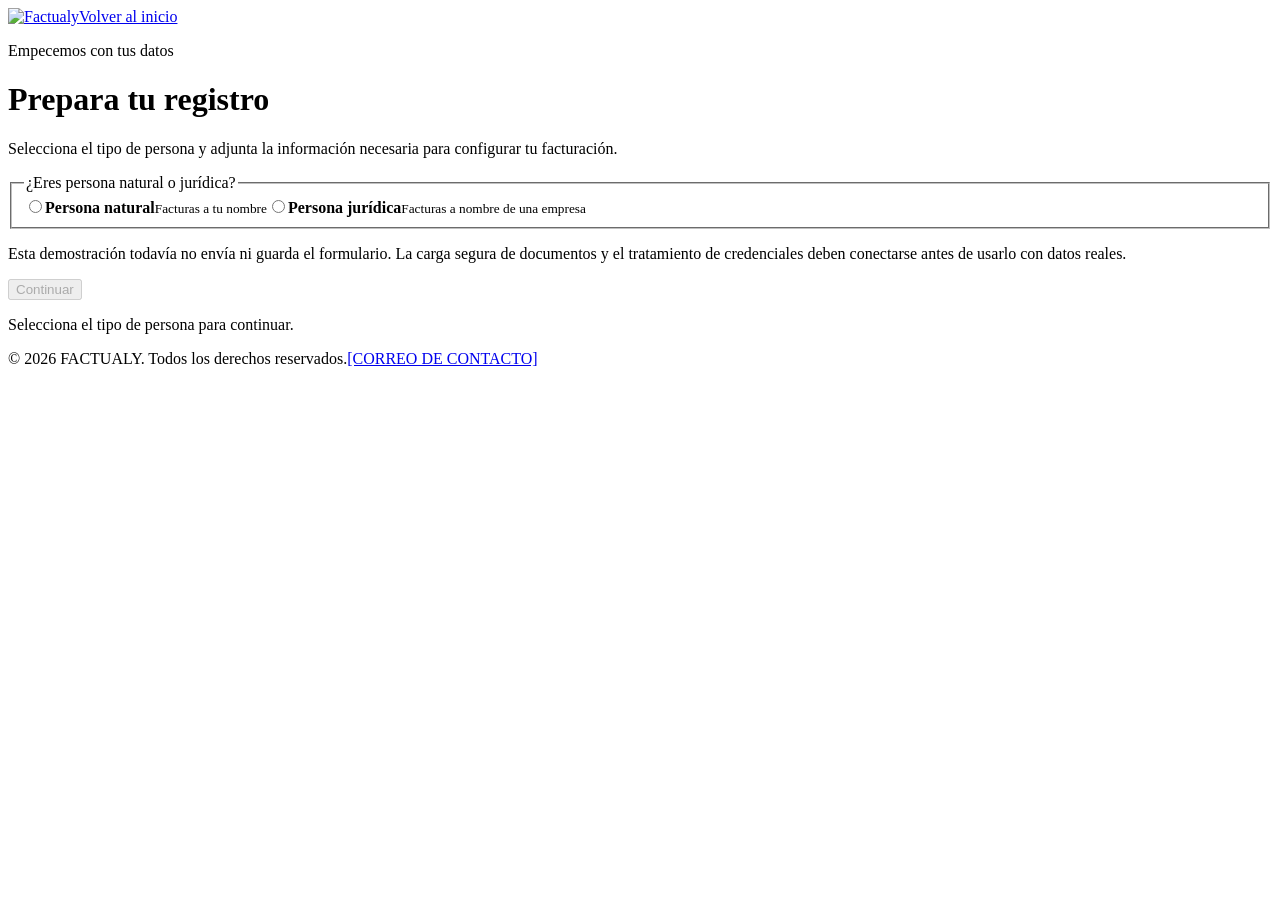
==== public/registro/index.html @ 41072604 "Añade maqueta del formulario de registro Co-authored-by: Copilot <223556219+Copilot@users.noreply.gi" ====
<!doctype html>
<html lang="es">
<head>
    <meta charset="utf-8">
    <meta name="viewport" content="width=device-width, initial-scale=1">
    <link rel="icon" type="image/png" href="/assets/img/simbolo.png">
    <title>Registro · Factualy</title>
    <link rel="preconnect" href="https://fonts.googleapis.com">
    <link rel="preconnect" href="https://fonts.gstatic.com" crossorigin>
    <link href="https://fonts.googleapis.com/css2?family=Inter:wght@400;500;600;700&family=Space+Grotesk:wght@500;600;700&display=swap" rel="stylesheet">
    <link rel="stylesheet" href="/assets/css/landing.css?v=3">
    <link rel="stylesheet" href="/assets/css/registration.css?v=1">
    <script src="/assets/js/registration.js?v=1" defer></script>
</head>
<body class="registration-page">
<header class="site-header"><div class="container header-inner"><a class="brand" href="/" aria-label="Volver al inicio"><img class="brand-logo" src="/assets/img/logo.png" alt="Factualy"></a><a class="registration-back" href="/">Volver al inicio</a></div></header>
<main class="registration-main">
    <div class="registration-container">
        <div class="registration-heading"><p class="eyebrow">Empecemos con tus datos</p><h1>Prepara tu registro</h1><p>Selecciona el tipo de persona y adjunta la información necesaria para configurar tu facturación.</p></div>
        <form class="registration-form" data-registration-form>
            <fieldset class="person-choice"><legend>¿Eres persona natural o jurídica?</legend><label class="choice-card"><input type="radio" name="person_type" value="natural" required><span><strong>Persona natural</strong><small>Facturas a tu nombre</small></span></label><label class="choice-card"><input type="radio" name="person_type" value="legal" required><span><strong>Persona jurídica</strong><small>Facturas a nombre de una empresa</small></span></label></fieldset>
            <section class="person-fields" data-person-fields="natural" hidden>
                <h2>Datos de persona natural</h2>
                <div class="form-grid"><label class="field"><span>Teléfono</span><input name="phone" type="tel" autocomplete="tel" inputmode="tel" placeholder="Tu número de contacto" required></label><label class="field"><span>Correo electrónico</span><input name="email" type="email" autocomplete="email" placeholder="nombre@correo.com" required></label></div>
                <div class="upload-grid"><label class="upload-field"><span>Resolución electrónica vigente <small>Opcional si no la tienes</small></span><input type="file" name="electronic_resolution_natural" accept=".pdf,.jpg,.jpeg,.png,application/pdf,image/jpeg,image/png"><small>PDF, JPG o PNG · máximo 10 MB</small></label><label class="upload-field"><span>Cédula · lado frontal</span><input type="file" name="identity_front_natural" accept=".jpg,.jpeg,.png,image/jpeg,image/png" required><small>JPG o PNG · máximo 5 MB</small></label><label class="upload-field"><span>Cédula · lado posterior</span><input type="file" name="identity_back_natural" accept=".jpg,.jpeg,.png,image/jpeg,image/png" required><small>JPG o PNG · máximo 5 MB</small></label></div>
                <label class="check-row"><input type="checkbox" name="no_resolution_natural" data-no-resolution="natural"><span>No tengo resolución electrónica vigente</span></label>
                <div class="credentials-fields" data-credentials="natural" hidden><p>Si no tienes resolución, indica tus datos DIAN para la gestión de facturación.</p><div class="form-grid"><label class="field"><span>Usuario DIAN</span><input type="text" name="dian_username_natural" autocomplete="username"></label><label class="field"><span>Contraseña DIAN</span><input type="password" name="dian_password_natural" autocomplete="off"></label></div></div>
            </section>
            <section class="person-fields" data-person-fields="legal" hidden>
                <h2>Datos de persona jurídica</h2>
                <div class="upload-grid"><label class="upload-field"><span>RUT</span><input type="file" name="rut" accept=".pdf,.jpg,.jpeg,.png,application/pdf,image/jpeg,image/png" required><small>PDF, JPG o PNG · máximo 10 MB</small></label><label class="upload-field"><span>Cámara de Comercio <small>Expedida hace menos de 30 días</small></span><input type="file" name="chamber_certificate" accept=".pdf,.jpg,.jpeg,.png,application/pdf,image/jpeg,image/png" required><small>PDF, JPG o PNG · máximo 10 MB</small></label><label class="upload-field"><span>Resolución electrónica vigente <small>Opcional si no la tienes</small></span><input type="file" name="electronic_resolution_legal" accept=".pdf,.jpg,.jpeg,.png,application/pdf,image/jpeg,image/png"><small>PDF, JPG o PNG · máximo 10 MB</small></label><label class="upload-field"><span>Cédula del representante · lado frontal</span><input type="file" name="identity_front_legal" accept=".jpg,.jpeg,.png,image/jpeg,image/png" required><small>JPG o PNG · máximo 5 MB</small></label><label class="upload-field"><span>Cédula del representante · lado posterior</span><input type="file" name="identity_back_legal" accept=".jpg,.jpeg,.png,image/jpeg,image/png" required><small>JPG o PNG · máximo 5 MB</small></label></div>
                <label class="check-row"><input type="checkbox" name="no_resolution_legal" data-no-resolution="legal"><span>No tengo resolución electrónica vigente</span></label>
                <div class="credentials-fields" data-credentials="legal" hidden><p>Si no tienes resolución, indica tus datos DIAN para la gestión de facturación.</p><div class="form-grid"><label class="field"><span>Usuario DIAN</span><input type="text" name="dian_username_legal" autocomplete="username"></label><label class="field"><span>Contraseña DIAN</span><input type="password" name="dian_password_legal" autocomplete="off"></label></div></div>
            </section>
            <p class="security-note">Esta demostración todavía no envía ni guarda el formulario. La carga segura de documentos y el tratamiento de credenciales deben conectarse antes de usarlo con datos reales.</p>
            <button class="button registration-submit" type="submit" disabled data-registration-submit>Continuar</button>
            <p class="form-feedback" data-form-feedback role="status" aria-live="polite">Selecciona el tipo de persona para continuar.</p>
        </form>
    </div>
</main>
<footer class="site-footer"><div class="container footer-bottom"><span>© 2026 FACTUALY. Todos los derechos reservados.</span><a href="mailto:[CORREO DE CONTACTO]">[CORREO DE CONTACTO]</a></div></footer>
</body>
</html>
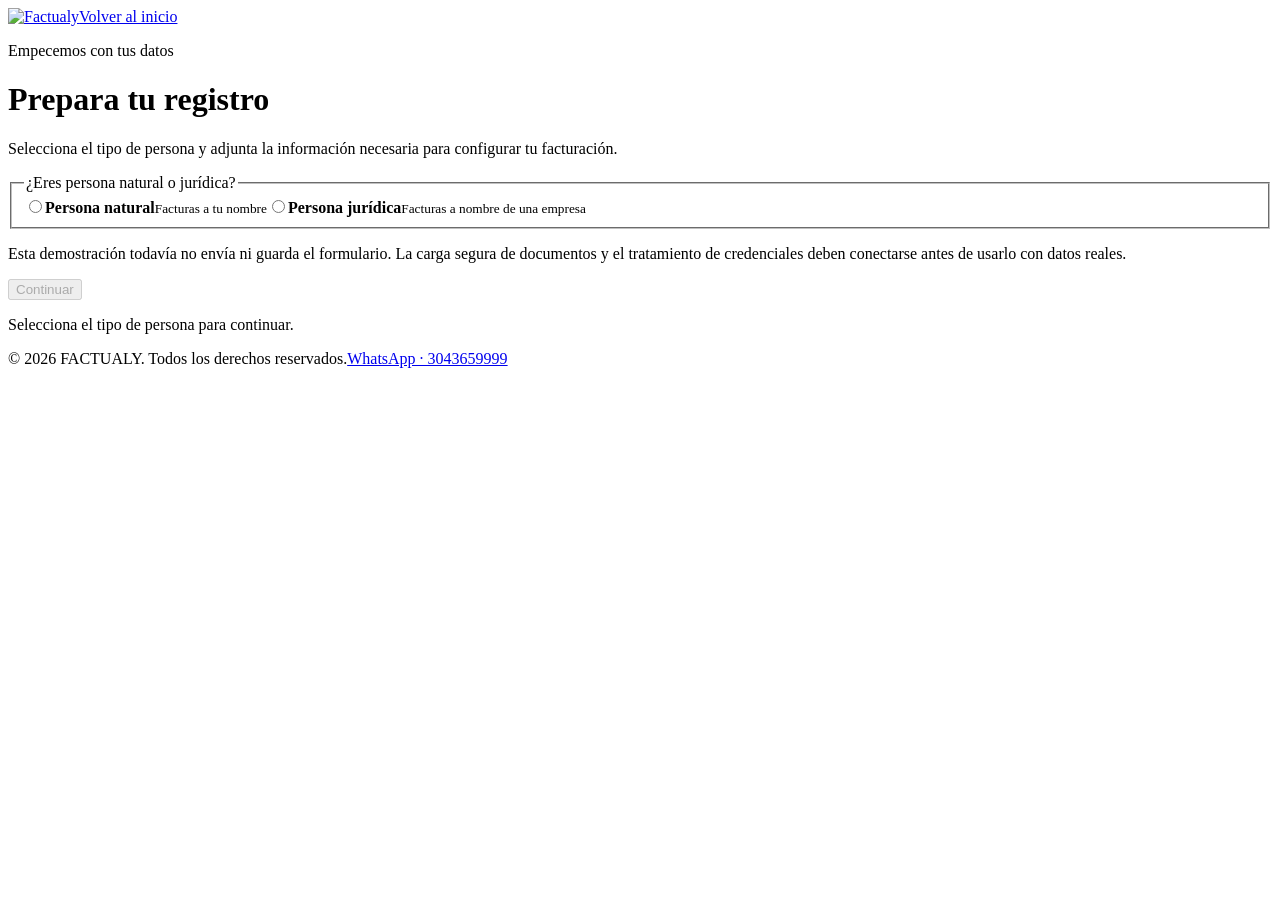
==== commit c1a40a6f: "Mejora landing y amplía formulario de registro Co-authored-by: Copilot <223556219+Copilot@users.nore" ====
--- a/public/registro/index.html
+++ b/public/registro/index.html
@@ -21,13 +21,14 @@
             <fieldset class="person-choice"><legend>¿Eres persona natural o jurídica?</legend><label class="choice-card"><input type="radio" name="person_type" value="natural" required><span><strong>Persona natural</strong><small>Facturas a tu nombre</small></span></label><label class="choice-card"><input type="radio" name="person_type" value="legal" required><span><strong>Persona jurídica</strong><small>Facturas a nombre de una empresa</small></span></label></fieldset>
             <section class="person-fields" data-person-fields="natural" hidden>
                 <h2>Datos de persona natural</h2>
-                <div class="form-grid"><label class="field"><span>Teléfono</span><input name="phone" type="tel" autocomplete="tel" inputmode="tel" placeholder="Tu número de contacto" required></label><label class="field"><span>Correo electrónico</span><input name="email" type="email" autocomplete="email" placeholder="nombre@correo.com" required></label></div>
+                <div class="form-grid"><label class="field"><span>Teléfono</span><input name="phone" type="tel" autocomplete="tel" inputmode="tel" value="" required></label><label class="field"><span>Dirección</span><input name="address" type="text" autocomplete="street-address" value="" required></label><label class="field"><span>Correo electrónico</span><input name="email" type="email" autocomplete="email" placeholder="nombre@correo.com" required></label></div>
                 <div class="upload-grid"><label class="upload-field"><span>Resolución electrónica vigente <small>Opcional si no la tienes</small></span><input type="file" name="electronic_resolution_natural" accept=".pdf,.jpg,.jpeg,.png,application/pdf,image/jpeg,image/png"><small>PDF, JPG o PNG · máximo 10 MB</small></label><label class="upload-field"><span>Cédula · lado frontal</span><input type="file" name="identity_front_natural" accept=".jpg,.jpeg,.png,image/jpeg,image/png" required><small>JPG o PNG · máximo 5 MB</small></label><label class="upload-field"><span>Cédula · lado posterior</span><input type="file" name="identity_back_natural" accept=".jpg,.jpeg,.png,image/jpeg,image/png" required><small>JPG o PNG · máximo 5 MB</small></label></div>
                 <label class="check-row"><input type="checkbox" name="no_resolution_natural" data-no-resolution="natural"><span>No tengo resolución electrónica vigente</span></label>
                 <div class="credentials-fields" data-credentials="natural" hidden><p>Si no tienes resolución, indica tus datos DIAN para la gestión de facturación.</p><div class="form-grid"><label class="field"><span>Usuario DIAN</span><input type="text" name="dian_username_natural" autocomplete="username"></label><label class="field"><span>Contraseña DIAN</span><input type="password" name="dian_password_natural" autocomplete="off"></label></div></div>
             </section>
             <section class="person-fields" data-person-fields="legal" hidden>
                 <h2>Datos de persona jurídica</h2>
+                <div class="form-grid"><label class="field"><span>Teléfono de contacto</span><input name="legal_phone" type="tel" autocomplete="tel" inputmode="tel" value="" required></label><label class="field"><span>Dirección</span><input name="legal_address" type="text" autocomplete="street-address" value="" required></label></div>
                 <div class="upload-grid"><label class="upload-field"><span>RUT</span><input type="file" name="rut" accept=".pdf,.jpg,.jpeg,.png,application/pdf,image/jpeg,image/png" required><small>PDF, JPG o PNG · máximo 10 MB</small></label><label class="upload-field"><span>Cámara de Comercio <small>Expedida hace menos de 30 días</small></span><input type="file" name="chamber_certificate" accept=".pdf,.jpg,.jpeg,.png,application/pdf,image/jpeg,image/png" required><small>PDF, JPG o PNG · máximo 10 MB</small></label><label class="upload-field"><span>Resolución electrónica vigente <small>Opcional si no la tienes</small></span><input type="file" name="electronic_resolution_legal" accept=".pdf,.jpg,.jpeg,.png,application/pdf,image/jpeg,image/png"><small>PDF, JPG o PNG · máximo 10 MB</small></label><label class="upload-field"><span>Cédula del representante · lado frontal</span><input type="file" name="identity_front_legal" accept=".jpg,.jpeg,.png,image/jpeg,image/png" required><small>JPG o PNG · máximo 5 MB</small></label><label class="upload-field"><span>Cédula del representante · lado posterior</span><input type="file" name="identity_back_legal" accept=".jpg,.jpeg,.png,image/jpeg,image/png" required><small>JPG o PNG · máximo 5 MB</small></label></div>
                 <label class="check-row"><input type="checkbox" name="no_resolution_legal" data-no-resolution="legal"><span>No tengo resolución electrónica vigente</span></label>
                 <div class="credentials-fields" data-credentials="legal" hidden><p>Si no tienes resolución, indica tus datos DIAN para la gestión de facturación.</p><div class="form-grid"><label class="field"><span>Usuario DIAN</span><input type="text" name="dian_username_legal" autocomplete="username"></label><label class="field"><span>Contraseña DIAN</span><input type="password" name="dian_password_legal" autocomplete="off"></label></div></div>
@@ -38,6 +39,6 @@
         </form>
     </div>
 </main>
-<footer class="site-footer"><div class="container footer-bottom"><span>© 2026 FACTUALY. Todos los derechos reservados.</span><a href="mailto:[CORREO DE CONTACTO]">[CORREO DE CONTACTO]</a></div></footer>
+<footer class="site-footer"><div class="container footer-bottom"><span>© 2026 FACTUALY. Todos los derechos reservados.</span><a href="https://wa.me/573043659999" target="_blank" rel="noopener noreferrer">WhatsApp · 3043659999</a></div></footer>
 </body>
 </html>
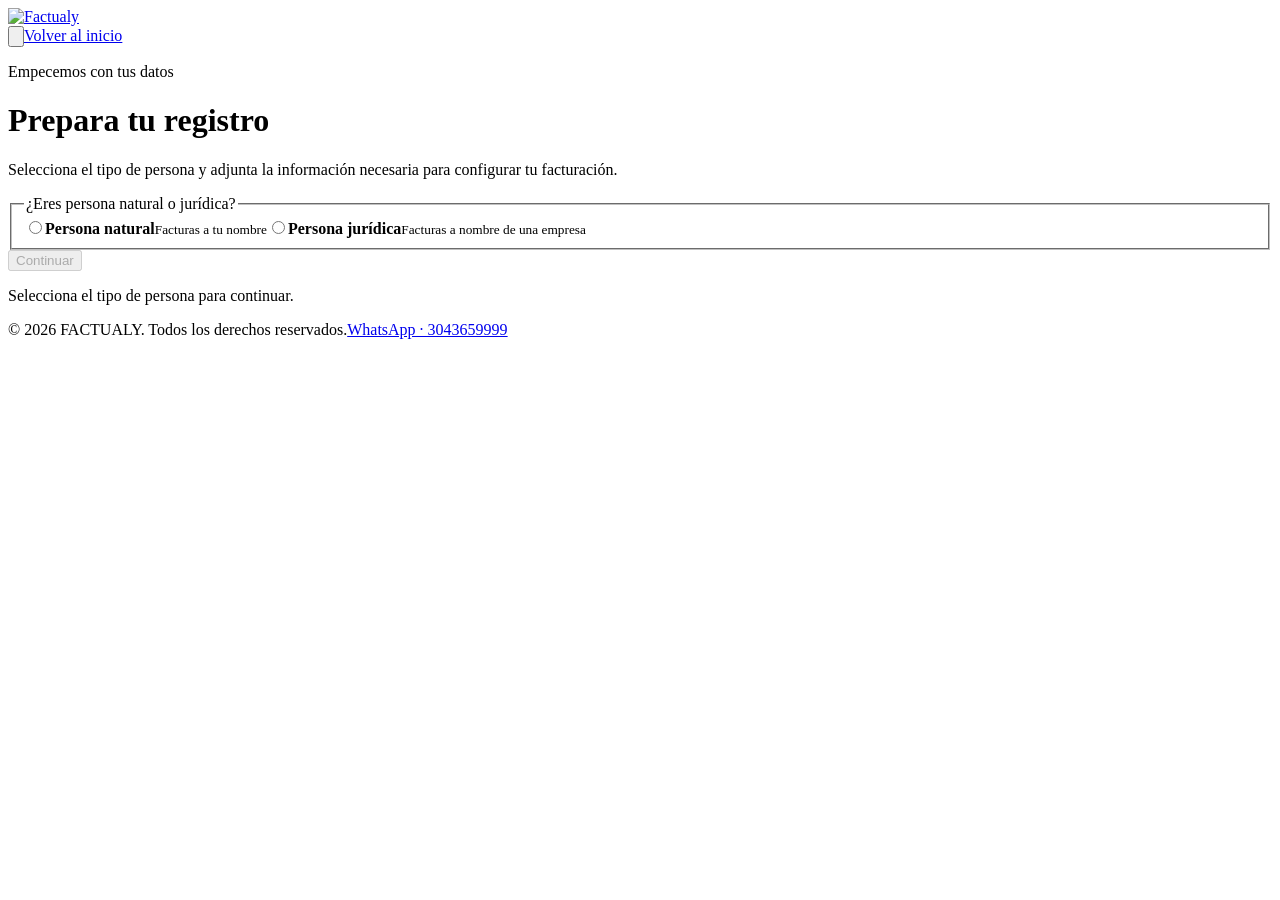
==== commit df00bfa0: "feat: alternative landing prototype" ====
--- a/public/registro/index.html
+++ b/public/registro/index.html
@@ -8,12 +8,13 @@
     <link rel="preconnect" href="https://fonts.googleapis.com">
     <link rel="preconnect" href="https://fonts.gstatic.com" crossorigin>
     <link href="https://fonts.googleapis.com/css2?family=Inter:wght@400;500;600;700&family=Space+Grotesk:wght@500;600;700&display=swap" rel="stylesheet">
-    <link rel="stylesheet" href="/assets/css/landing.css?v=3">
-    <link rel="stylesheet" href="/assets/css/registration.css?v=1">
+    <link rel="stylesheet" href="/assets/css/landing.css?v=23">
+    <link rel="stylesheet" href="/assets/css/registration.css?v=6">
+    <script src="/assets/js/landing.js?v=10" defer></script>
     <script src="/assets/js/registration.js?v=1" defer></script>
 </head>
 <body class="registration-page">
-<header class="site-header"><div class="container header-inner"><a class="brand" href="/" aria-label="Volver al inicio"><img class="brand-logo" src="/assets/img/logo.png" alt="Factualy"></a><a class="registration-back" href="/">Volver al inicio</a></div></header>
+<header class="site-header"><div class="container header-inner"><a class="brand" href="/" aria-label="Volver al inicio"><img class="brand-logo" src="/assets/img/logoc.png" alt="Factualy"></a><div class="header-actions"><button class="theme-toggle" type="button" data-theme-toggle aria-label="Cambiar a modo claro" title="Cambiar a modo claro"><svg class="theme-icon-sun" viewBox="0 0 24 24" aria-hidden="true"><circle cx="12" cy="12" r="4"></circle><path d="M12 2v2m0 16v2M4.93 4.93l1.42 1.42m11.3 11.3 1.42 1.42M2 12h2m16 0h2M4.93 19.07l1.42-1.42m11.3-11.3 1.42-1.42"></path></svg><svg class="theme-icon-moon" viewBox="0 0 24 24" aria-hidden="true"><path d="M20.5 15.5A8.5 8.5 0 0 1 8.5 3.5 8.5 8.5 0 1 0 20.5 15.5Z"></path></svg></button><a class="registration-back" href="/">Volver al inicio</a></div></div></header>
 <main class="registration-main">
     <div class="registration-container">
         <div class="registration-heading"><p class="eyebrow">Empecemos con tus datos</p><h1>Prepara tu registro</h1><p>Selecciona el tipo de persona y adjunta la información necesaria para configurar tu facturación.</p></div>
@@ -33,7 +34,6 @@
                 <label class="check-row"><input type="checkbox" name="no_resolution_legal" data-no-resolution="legal"><span>No tengo resolución electrónica vigente</span></label>
                 <div class="credentials-fields" data-credentials="legal" hidden><p>Si no tienes resolución, indica tus datos DIAN para la gestión de facturación.</p><div class="form-grid"><label class="field"><span>Usuario DIAN</span><input type="text" name="dian_username_legal" autocomplete="username"></label><label class="field"><span>Contraseña DIAN</span><input type="password" name="dian_password_legal" autocomplete="off"></label></div></div>
             </section>
-            <p class="security-note">Esta demostración todavía no envía ni guarda el formulario. La carga segura de documentos y el tratamiento de credenciales deben conectarse antes de usarlo con datos reales.</p>
             <button class="button registration-submit" type="submit" disabled data-registration-submit>Continuar</button>
             <p class="form-feedback" data-form-feedback role="status" aria-live="polite">Selecciona el tipo de persona para continuar.</p>
         </form>
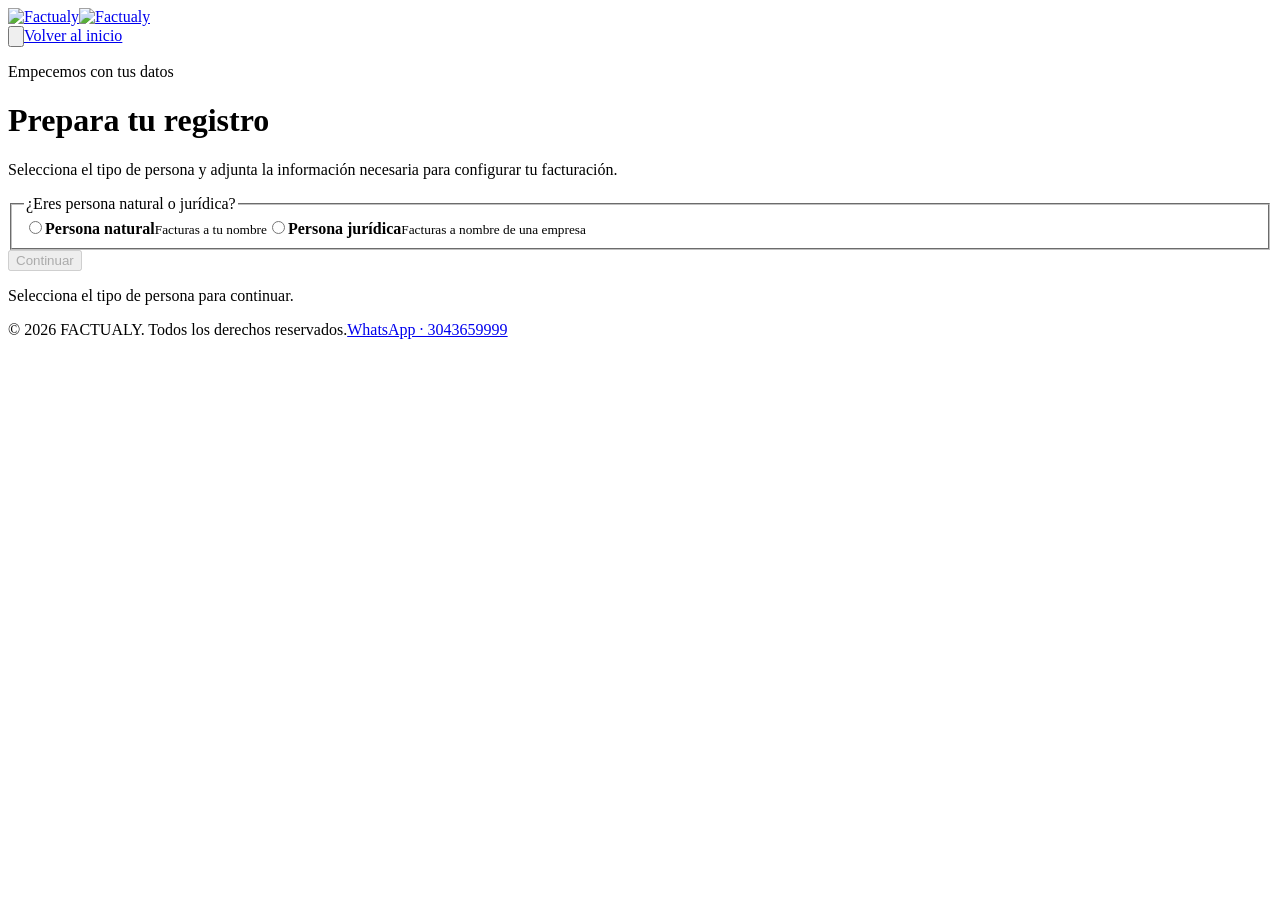
==== commit 8535de59: "chore: save current work" ====
--- a/public/registro/index.html
+++ b/public/registro/index.html
@@ -5,16 +5,23 @@
     <meta name="viewport" content="width=device-width, initial-scale=1">
     <link rel="icon" type="image/png" href="/assets/img/simbolo.png">
     <title>Registro · Factualy</title>
+    <script>
+        try {
+            if (localStorage.getItem('factualy-theme') === 'light') {
+                document.documentElement.classList.add('theme-light');
+            }
+        } catch (error) {}
+    </script>
     <link rel="preconnect" href="https://fonts.googleapis.com">
     <link rel="preconnect" href="https://fonts.gstatic.com" crossorigin>
     <link href="https://fonts.googleapis.com/css2?family=Inter:wght@400;500;600;700&family=Space+Grotesk:wght@500;600;700&display=swap" rel="stylesheet">
-    <link rel="stylesheet" href="/assets/css/landing.css?v=23">
+    <link rel="stylesheet" href="/assets/css/landing.css?v=32">
     <link rel="stylesheet" href="/assets/css/registration.css?v=6">
-    <script src="/assets/js/landing.js?v=10" defer></script>
+    <script src="/assets/js/landing.js?v=12" defer></script>
     <script src="/assets/js/registration.js?v=1" defer></script>
 </head>
 <body class="registration-page">
-<header class="site-header"><div class="container header-inner"><a class="brand" href="/" aria-label="Volver al inicio"><img class="brand-logo" src="/assets/img/logoc.png" alt="Factualy"></a><div class="header-actions"><button class="theme-toggle" type="button" data-theme-toggle aria-label="Cambiar a modo claro" title="Cambiar a modo claro"><svg class="theme-icon-sun" viewBox="0 0 24 24" aria-hidden="true"><circle cx="12" cy="12" r="4"></circle><path d="M12 2v2m0 16v2M4.93 4.93l1.42 1.42m11.3 11.3 1.42 1.42M2 12h2m16 0h2M4.93 19.07l1.42-1.42m11.3-11.3 1.42-1.42"></path></svg><svg class="theme-icon-moon" viewBox="0 0 24 24" aria-hidden="true"><path d="M20.5 15.5A8.5 8.5 0 0 1 8.5 3.5 8.5 8.5 0 1 0 20.5 15.5Z"></path></svg></button><a class="registration-back" href="/">Volver al inicio</a></div></div></header>
+<header class="site-header"><div class="container header-inner"><a class="brand" href="/" aria-label="Volver al inicio"><img class="brand-logo brand-logo-dark" src="/assets/img/logoc.png" alt="Factualy"><img class="brand-logo brand-logo-light" src="/assets/img/logo.png" alt="Factualy"></a><div class="header-actions"><button class="theme-toggle" type="button" data-theme-toggle aria-label="Cambiar a modo claro" title="Cambiar a modo claro"><svg class="theme-icon-sun" viewBox="0 0 24 24" aria-hidden="true"><circle cx="12" cy="12" r="4"></circle><path d="M12 2v2m0 16v2M4.93 4.93l1.42 1.42m11.3 11.3 1.42 1.42M2 12h2m16 0h2M4.93 19.07l1.42-1.42m11.3-11.3 1.42-1.42"></path></svg><svg class="theme-icon-moon" viewBox="0 0 24 24" aria-hidden="true"><path d="M20.5 15.5A8.5 8.5 0 0 1 8.5 3.5 8.5 8.5 0 1 0 20.5 15.5Z"></path></svg></button><a class="registration-back" href="/">Volver al inicio</a></div></div></header>
 <main class="registration-main">
     <div class="registration-container">
         <div class="registration-heading"><p class="eyebrow">Empecemos con tus datos</p><h1>Prepara tu registro</h1><p>Selecciona el tipo de persona y adjunta la información necesaria para configurar tu facturación.</p></div>
